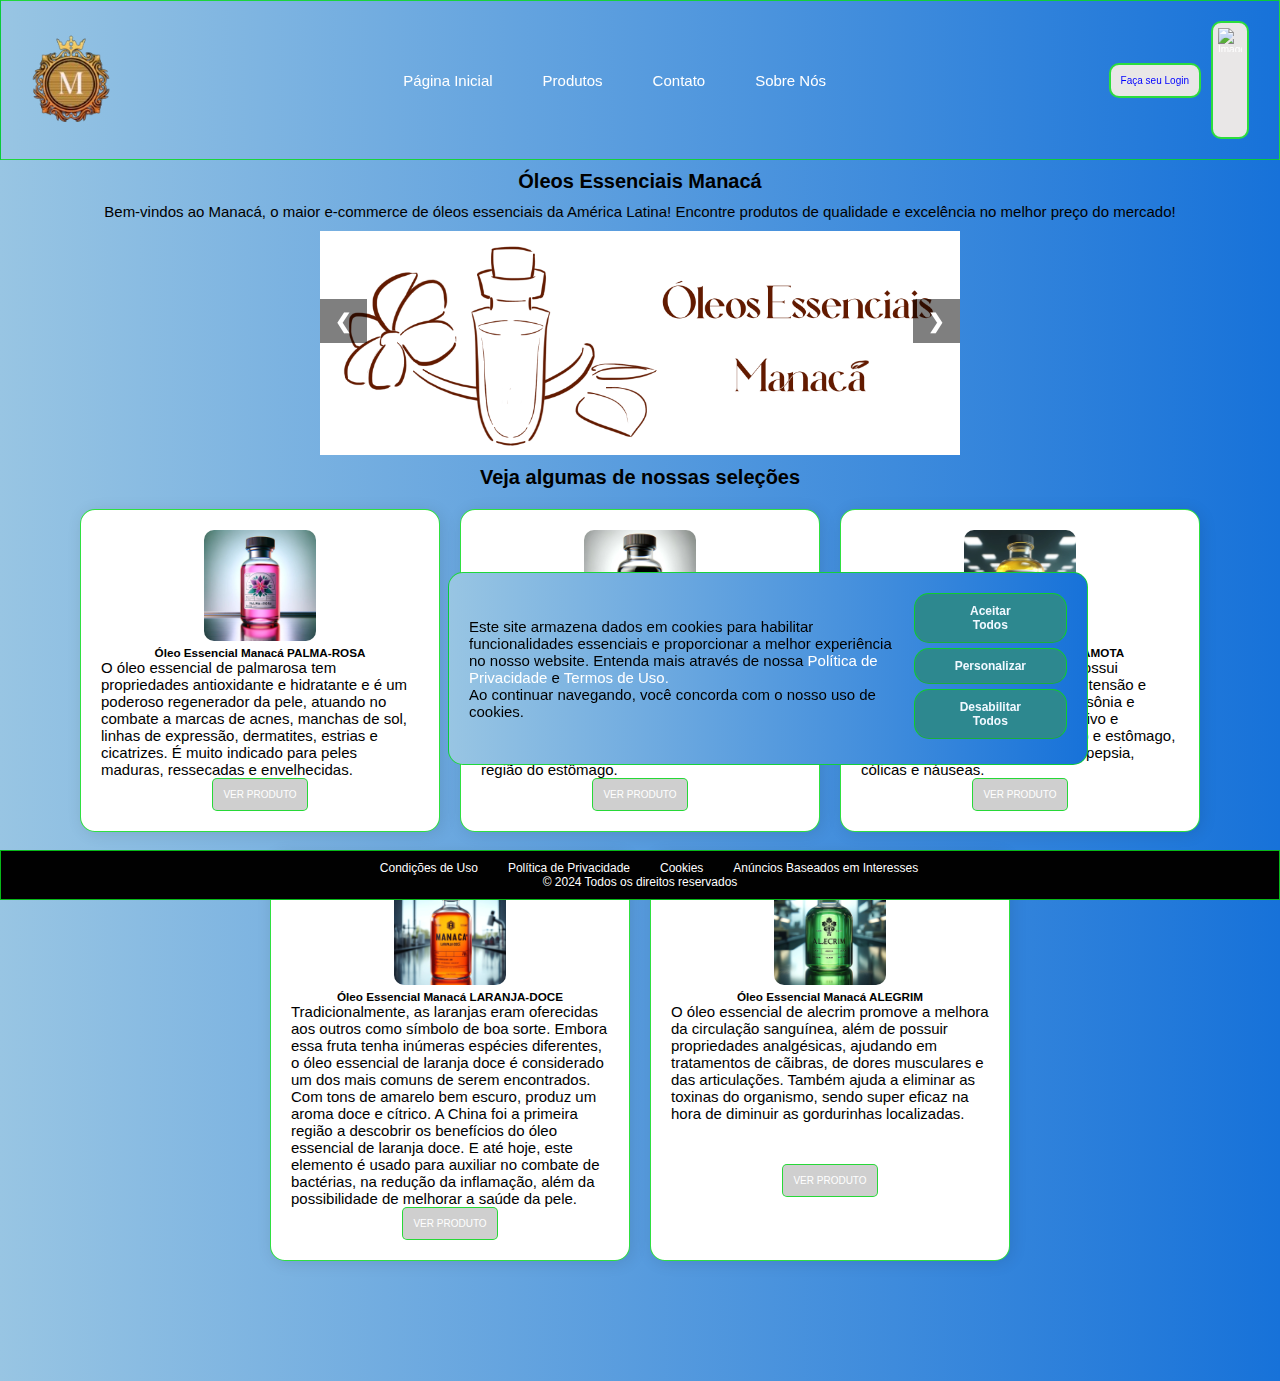
==== index.html @ bf93c169 "Update index.html" ====
<!DOCTYPE html>
<html lang="pt-BR">

<head>
    <meta charset="UTF-8">
    <meta name="viewport" content="width=device-width, initial-scale=1.0">
    <title>Óleo Essencial Manacá</title>
<!--     <base href="/"> -->
    <link rel="icon" type="image/png" href="../publico/favicon/Manaca_M.png">
    <link rel="stylesheet" href="../estilos/styles.css">
    <link rel="stylesheet" href="../estilos/menu.css">
    <link rel="stylesheet" href="../estilos/card.css">
    <link rel="stylesheet" href="../estilos/lgpd.css">
    <link rel="stylesheet" href="../estilos/slides.css">
</head>

<body>
    <!-- A div(class="minhaPagina") é apenas para realização de teste do display:flex -->
    <div class="minhaPagina">
        <!-- Está sendo utilizado o menu definido no include e referenciado através id='header' -->
        <div id="header"></div>

        <!-- Novo Conteúdo da Página -->
        <main class="principal">
            <div class="principal-apresentacao">
                <!-- Introdução breve da página -->
                <h1>Óleos Essenciais Manacá</h1>
                <article>
                    Bem-vindos ao Manacá, o maior e-commerce de óleos essenciais
                    da América Latina! Encontre produtos de qualidade e excelência
                    no melhor preço do mercado!
                </article>
                <br>
                <div class="slider">
                    <div class="slides">
                        <img class="slider" src="../imagens/img/img1.png" alt="Imagem #1">
                        <img class="slider" src="../imagens/img/img2.png" alt="Imagem #2">
                        <img class="slider" src="../imagens/img/img3.png" alt="Imagem #3">
                        <!-- <img class="slider" src="/imagens/img/img4.jpg" alt="Imagem #4"> -->
                    </div>
                    <button class="anterior" onclick="slideAnte()">&#10094</button>
                    <button class="posterior" onclick="slidePoste()">&#10095</button>
                </div>
                <br>
                <p class="subtitulo">Veja algumas de nossas seleções</p>
            </div>
            <!-- Exibe os cards -->
            <section class="secao4">
                <!-- Conteúdo da página é carregado aqui dinamicamente -->
            </section>
            <div id="conteudoLGPDlgpd"></div>
        </main>
        <!--  -->

        <div id="footer"></div>
    </div>

    <!-- Declaração dos Scripts -->
    <script src="../scripts/script.js" defer></script>
    <script src="../scripts/util.js" defer></script>
    <script src="../scripts/slides.js" defer></script>

    <!-- É através do jquery que é possível definir o cabeçalho/rodapé como include -->
    <script src="../scripts/jquery/jquery-3.7.1.min.js" defer></script>

    <!-- Script externo com funções para controlar cabeçalho/rodapé -->
    <script src="../scripts/controladores.js" defer></script>

    <script type="module" src="../db/obtemprodutos.js" defer></script>
</body>

</html>
---- estilos/styles.css ----
/* CSS reset(reiniciar) */
*,
*:before,
*:after {
    margin: 0;
    padding: 0;
    /* O box-sizing com o valor border-box faz com que o navegador não calcule
    a dimensão de um elemento somando bordas e margens com altura e largura.
    */
    box-sizing: border-box;
}

/*
Define um controle de variável(var) a ser utilizado em vários elementos
Este recurso permite que a manutenção das cores fique em um único lugar
*/
:root {
    --cor-primaria: #80808061;
    --cor-segundaria: rgba(9, 218, 30, 0.847);
}

/* Define um valor da fonte padrão tendo com referência 16px */
html {
    font-size: 62.5%;
}

body {
    font-family: 'Roboto', Arial, sans-serif;
    /* Cores em degradê */
    background-image: linear-gradient(to right, #98c5e3, #1772d9);
}

.principal,
.principal-produtos,
.principal-sobre,
.principal-politica,
.principal-login,
.principal-cadastro,
.principal-carrinho,
.termoUso,
.politicaPrivacidade {
    /* Para que os itens fiquem abaixo do cabeçalho, quando este é definido como fixo(position: fixed) */
    padding-top: 170px;
}

.principal {
    margin-bottom: 100px;
}

.principal h1 {
    margin-bottom: 10px;
}

.principal article {
    font-size: 1.5rem;
}

.principal-apresentacao {
    text-align: center;
}

.subtitulo{
    font-size: 2rem;
    font-weight: bold;
}
/*  */
.politicaPrivacidade {
    font-size: 1.5rem;
    margin-bottom: 10rem;
}

.politica-privacidade {
    margin-bottom: 10px;
    font-size: 1.5rem
}

.termoUso{
    font-size: 1.5rem;
    margin-bottom: 10rem;
}
.termos-uso {
    font-size: 1.5rem
}

/*  */

/* Estilizando todos os links de âncora */
a {
    text-decoration: none;
    color: #fff;
}

a:hover {
    color: white;
    background-color: #1c87c9;
    border: 1px solid rgba(9, 218, 30, 0.847);
    border-radius: 5px;
}

footer {
    position: fixed;
    bottom: 0;
    right: 0;
    left: 0;
    font-size: 1.2rem;
    text-align: center;
    color: #fff;
    background-color: #010101;
    border: 1px solid rgba(9, 218, 30, 0.847);
    padding: 1rem;
}

.rodaPe ul {
    display: flex;
    flex-wrap: wrap;
    justify-content: center;
    gap: 30px;
    padding: 0;
    margin-left: 18px;
    list-style-type: none;
}

.btn-verProduto,
.btn-comprar {
    width: max-content;
    text-decoration: none;
    border: 1px solid rgba(9, 218, 30, 0.847);
    border-radius: 5px;
    background-color: var(--cor-primaria);
    padding: 10px;
    margin-top: 5px;
    margin: auto;
    transition: all 0.3s ease;
    cursor: pointer;
}

.btn-verProduto:hover,
.btn-comprar:hover {
    background-color: var(--cor-segundaria);
}

/* Controle WhatsApp */
.idimgwtsapp {
    max-width: 150px;
    max-height: 150px;
    width: auto;
    height: auto;
}

.whatsapp:hover {
    background-color: transparent;
    border: transparent;
}

.idimgwtsapp:hover {
    transform: scale(0.9);
}

/* Fim Controle WhatsApp */

.botao {
    display: inline-flex;
    align-items: center;
    justify-content: center;
    color: blue;
    background: grey;
    border-radius: 5px;
    padding: 1rem 2.6rem;
}
---- estilos/menu.css ----
header {
    border: 1px solid rgba(9, 218, 30, 0.847);
    /* Para que as imagens possam ficar "escondidas" atras do menu */
    background-image: linear-gradient(to right, #98c5e3, #1772d9);
}

header {
    /*
    Quando definir o cabeçalho como fixo, deve-se definir posição 0 em relação
    à margen direita(right)/esqueda(left) do navegador
    https://www.ranoya.com/books/public/css/css-right.php#:~:text=Atrav%C3%A9s%20do%20atributo%20right%20%C3%A9,rela%C3%A7%C3%A3o%20a%20sua%20borda%20direita.
    https://www.ranoya.com/books/public/css/css-left.php#:~:text=Atrav%C3%A9s%20do%20atributo%20left%20%C3%A9,rela%C3%A7%C3%A3o%20a%20sua%20borda%20esquerda.
    */
    position: fixed;
    right: 0;
    left: 0;
    display: flex;
    align-items: center;
    justify-content: space-between;
    /* 10 Top; 20 Right; 10 Botton e 20 Left) - Sempre no sentido horário*/
    padding: 10px 20px;
}

.titulo-menu {
    display: flex;
    flex-direction: column;
    align-items: center;
    font-size: 1rem;
}

.menu ul {
    display: flex;
    /* Define 50px entre cada um dos itens do menu. Evita a utilização do margin: right/left */
    gap: 50px;
    font-size: 1.5rem;
    padding: 10px;
    /* Retira a bolinha na frente do item de menu */
    list-style-type: none;
}

.login-carrinho {
    display: flex;
    align-items: center;
}

.login-menu {
    display: inline-flex;
    align-items: center;
    justify-content: center;
}

.btnLogin {
    display: inline-flex;
    align-items: center;
    justify-content: center;
    color: blue;
    background: rgb(233, 231, 231);
    border: 2px solid rgba(9, 218, 30, 0.847);
    border-radius: 10px;
    padding: 1rem;
}

.carrinho {
    display: inline-flex;
    align-items: center;
    justify-content: center;
}

.carrinhoCompraMenu {
    /* Para definir uma borda em volta de uma imagem/figura */
    border: 2px solid rgba(9, 218, 30, 0.847);
    border-radius: 10px;
    background: rgb(233, 231, 231);
    padding: 5px;
    margin: 10px;
}

.qtde-carrinho {
    width: 20px;
    height: 20px;
    display: none;
    align-items: center;
    justify-content: center;
    /* background: lightblue; */
    background: yellow;
    color: black;
    border-radius: 50%;
    font-weight: bold;
}

.visible {
    display: inline-flex;
}

.btnLogin:hover {
    color: white;
    background-color: #1c87c9;
    border: 2px solid rgba(9, 218, 30, 0.847);
    /* border-radius: faz com que as bordas fiquem arredondadas conforme o valor definido */
    border-radius: 10px;
}

.carrinhoCompraMenu a :hover {
    background-color: transparent;
}

.carrinhoCompraMenu:hover {
    border: 2px solid rgba(9, 218, 30, 0.847);
    /* border-radius: faz com que as bordas fiquem arredondadas conforme o valor definido */
    border-radius: 10px;
}

.imgLogo {
    max-width: 100px;
    max-height: 99px;
    width: auto;
    height: auto;
}

.link-logo:hover {
    background-color: transparent;
    border: transparent;
}

.imgCarrinho {
    max-width: 24px;
    max-height: 24px;
    width: auto;
    height: auto;
}
---- estilos/card.css ----
/* Estilos comuns para os cards */
.secao4 {
    margin: 0;
    font-family: 'Roboto', Arial, sans-serif;
}

.secao4-div {
    display: flex;
    /* flex-wr: Define se os itens flexíveis são forçados a ficarem na mesma linha 
    ou se podem ser quebradas em varias linhas.
    https://developer.mozilla.org/pt-BR/docs/Web/CSS/flex-wrap
    */
    flex-wrap: wrap;
    justify-content: center;
    text-align: center;
    padding: 10px;
}

.secao4-div-card {
    display: flex;
    flex-direction: column;
    width: calc(100% / 3 - 60px);
    box-shadow: 2px 2px 16px 0px rgba(0, 0, 0, 0.1);
    background-color: white;
    border: 1px solid rgba(9, 218, 30, 0.847);
    border-radius: 15px;
    margin: 10px;
    padding: 20px;
    transition: all 0.3s ease;
    cursor: pointer;
}

.imagemProduto {
    align-self: center;
}

.secao4-div-card article {
    text-align: left;
}

.secao4-div-card p {
    text-align: left;
}

.secao4-div-card:hover {
    transform: scale(1.1);
    z-index: 1;
}

.secao4-div-card img {
    width: 35%;
    height: auto;
    border-radius: 10px;
    margin-bottom: 0.5rem;
}

.secao4-div-card h3 {
    margin-bottom: 0px;
}

/* Estilos para dispositivos móveis */
@media (max-width: 768px) {
    .secao4-div-card {
        width: 100%;
    }
}
---- estilos/lgpd.css ----
main {
    font-family: 'Roboto', Arial, sans-serif;
    margin: 0;
    padding: 0;
}

.cookies-mgs {
    position: fixed;
    bottom: 15%;
    left: 60%;
    transform: translate(-50%);
    /* O controle abaixo define que a mensagem cookie fique escondida */
    display: none;
    width: 50%;
    background-image: linear-gradient(to right, #98c5e3, #1772d9);
    border: 1px solid rgba(9, 218, 30, 0.847);
    border-radius: 15px;
}

/* Controle abaixo define a exibição da mensagem cookie, quando existir a classe exibir
que foi criada dinamicamente no arquivo JS: lgpd.js */
.cookies-mgs.exibir {
    display: block;
}

.cookies-mgs .cookies-txt {
    display: flex;
    align-items: center;
    font-size: 1.5rem;
    text-align: left;
    color: black;
    padding: 20px;
}

.cookies-mgs .cookies-btn {
    margin-left: 20px;
}

.cookies-mgs .cookies-btn button {
    color: aliceblue;
    font-size: 1.2rem;
    font-weight: 500;
    border: 1px solid rgba(9, 218, 30, 0.847);
    /* Define a cor da borda inferior */
    border-bottom-color: rgba(27, 177, 55, 0.922);
    border-radius: 15px;
    padding: 10px 40px;
    transition: all 0.3s ease;
    cursor: pointer;
}

.cookies-btn #btn-Aceitar {
    font-weight: bold;
    background-color: #2D888F;
    margin-bottom: 5px;
}

.cookies-btn #btn-Personalizar {
    font-weight: bold;
    background-color: #2D888F;
    margin-bottom: 5px;
}

.cookies-btn #btn-desabilitar {
    font-weight: bold;
    background-color: #2D888F;
    margin-bottom: 5px;
}

.cookies-mgs .cookies-btn button:hover {
    transform: scale(0.9);
}
---- estilos/slides.css ----
.slider {
    position: relative;
    display: flex;
    width: 50%;
    margin: auto;
    overflow: hidden;
}

.slider img {
    width: 100%;
    display: none;
}

img.mostrarSlide {
    display: block;
    animation-name: fade;
    animation-duration: 1.5s;
}

.slider button {
    position: absolute;
    top: 50%;
    transform: translateY(-50%);
    font-weight: bold;
    font-size: 2rem;
    color: white;
    background-color: rgba(0, 0, 0, 0.5);
    cursor: pointer;
    width: auto;
    margin-top: -22px;
    padding: 10px 15px;
    transition: 0.6s ease;
    border: none;
    user-select: none;
}

.slider button:hover {
    background-color: rgba(0, 0, 0, 0.5);
}

.anterior {
    left: 0;
}

.posterior {
    right: 0;
}

@keyframes fade {
    from {opacity: .5;}
    to {opacity: 1;}
}
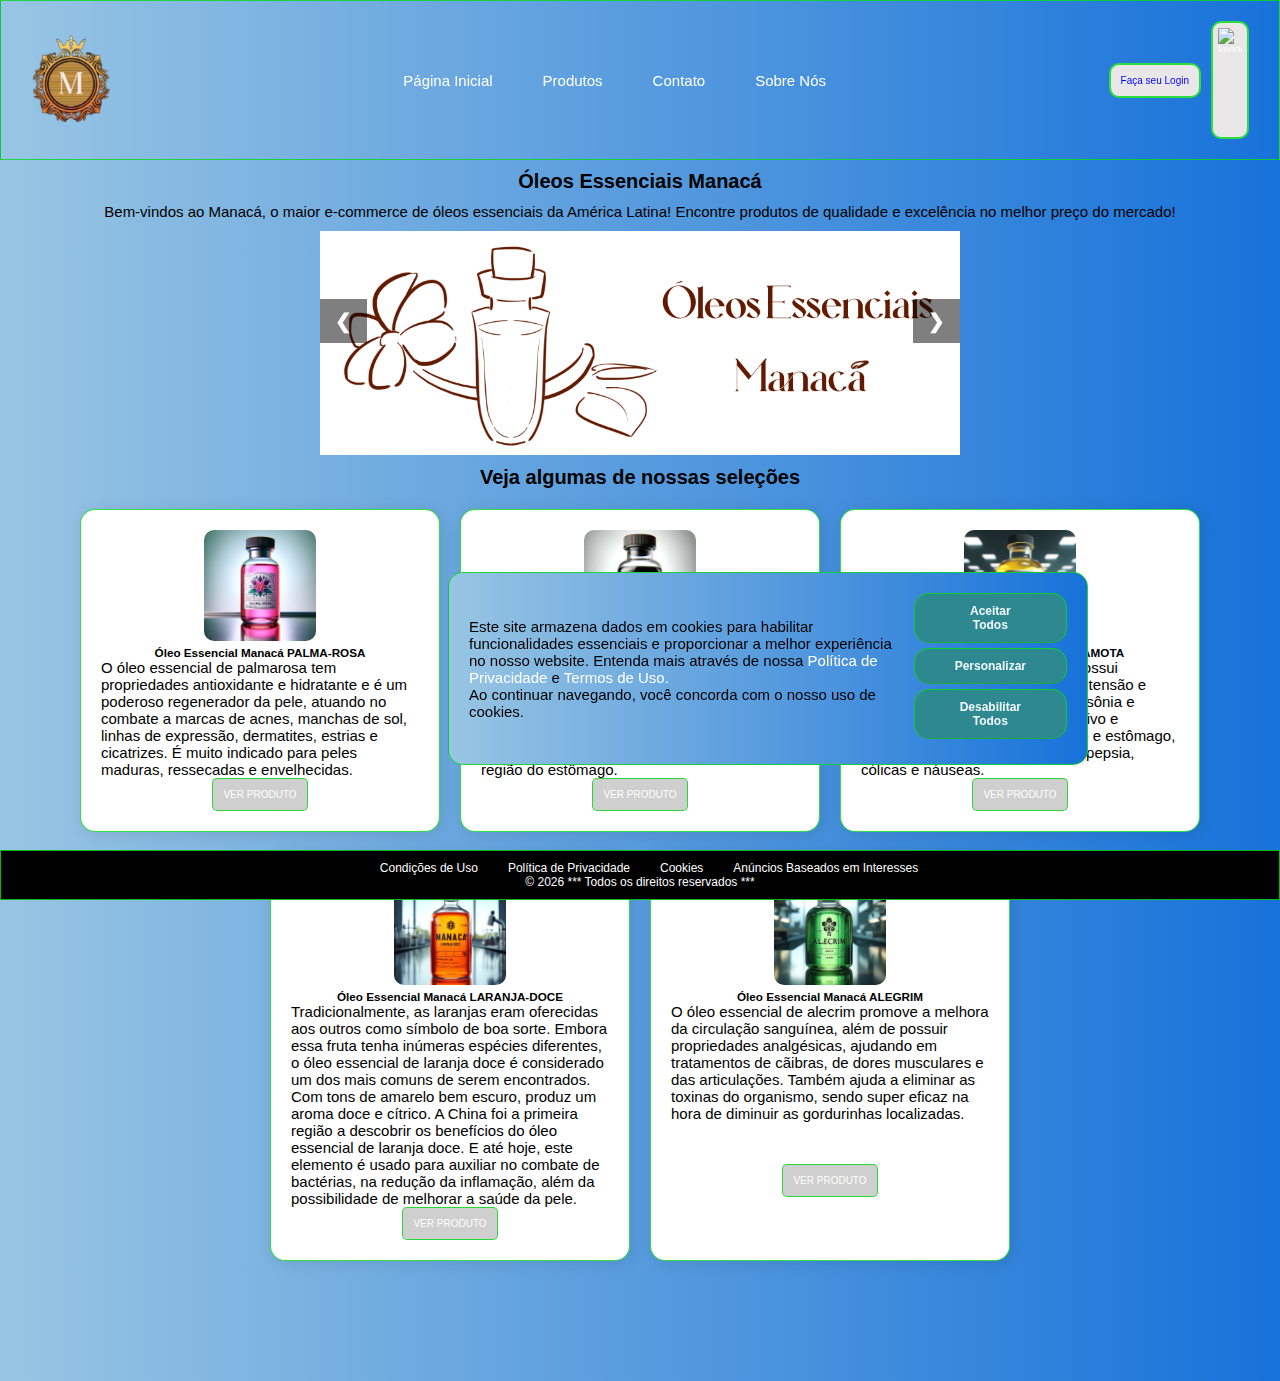
==== commit eeba6147: "Update index.html" ====
--- a/index.html
+++ b/index.html
@@ -56,17 +56,17 @@
     </div>
 
     <!-- Declaração dos Scripts -->
-    <script src="../scripts/script.js" defer></script>
-    <script src="../scripts/util.js" defer></script>
-    <script src="../scripts/slides.js" defer></script>
+    <script src="./scripts/script.js" defer></script>
+    <script src="./scripts/util.js" defer></script>
+    <script src="./scripts/slides.js" defer></script>
 
     <!-- É através do jquery que é possível definir o cabeçalho/rodapé como include -->
-    <script src="../scripts/jquery/jquery-3.7.1.min.js" defer></script>
+    <script src="./scripts/jquery/jquery-3.7.1.min.js" defer></script>
 
     <!-- Script externo com funções para controlar cabeçalho/rodapé -->
-    <script src="../scripts/controladores.js" defer></script>
+    <script src="./scripts/controladores.js" defer></script>
 
-    <script type="module" src="../db/obtemprodutos.js" defer></script>
+    <script type="module" src="./db/obtemprodutos.js" defer></script>
 </body>
 
 </html>
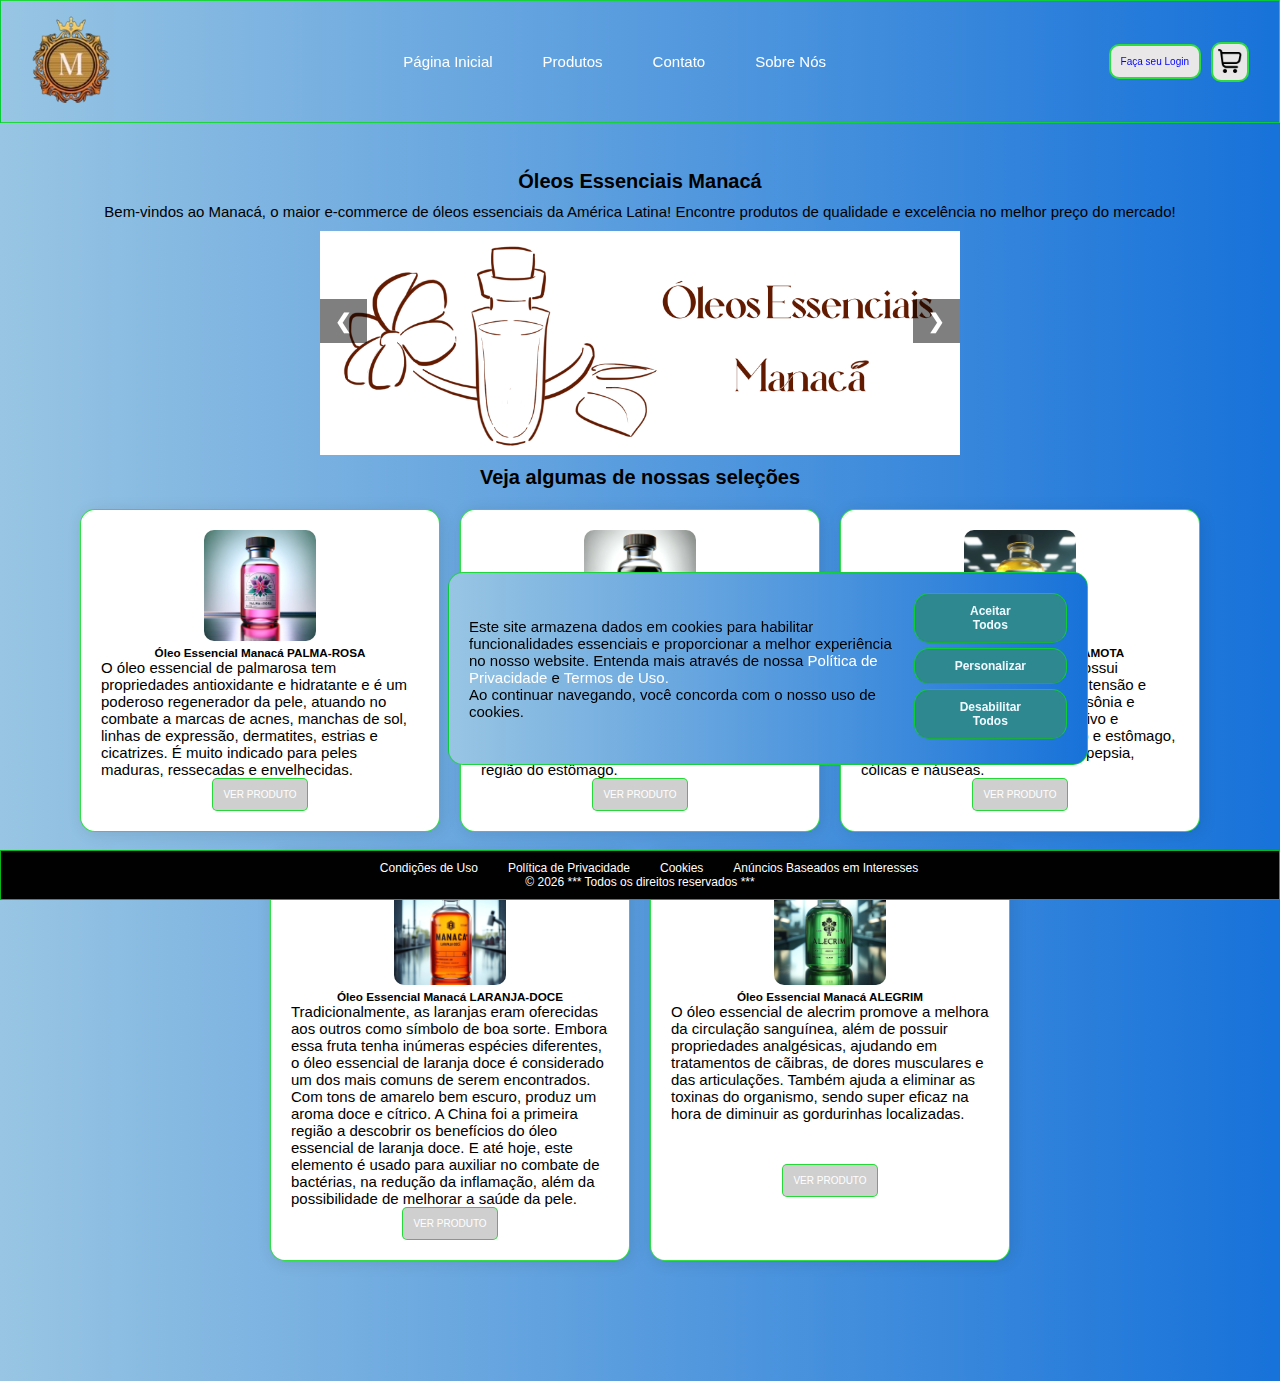
==== commit 9493163f: "Update index.html" ====
--- a/index.html
+++ b/index.html
@@ -5,13 +5,13 @@
     <meta charset="UTF-8">
     <meta name="viewport" content="width=device-width, initial-scale=1.0">
     <title>Óleo Essencial Manacá</title>
-<!--     <base href="/"> -->
-    <link rel="icon" type="image/png" href="../publico/favicon/Manaca_M.png">
-    <link rel="stylesheet" href="../estilos/styles.css">
-    <link rel="stylesheet" href="../estilos/menu.css">
-    <link rel="stylesheet" href="../estilos/card.css">
-    <link rel="stylesheet" href="../estilos/lgpd.css">
-    <link rel="stylesheet" href="../estilos/slides.css">
+    <base href="/">
+    <link rel="icon" type="image/png" href="./publico/favicon/Manaca_M.png">
+    <link rel="stylesheet" href="./estilos/styles.css">
+    <link rel="stylesheet" href="./estilos/menu.css">
+    <link rel="stylesheet" href="./estilos/card.css">
+    <link rel="stylesheet" href="./estilos/lgpd.css">
+    <link rel="stylesheet" href="./estilos/slides.css">
 </head>
 
 <body>
@@ -33,9 +33,9 @@
                 <br>
                 <div class="slider">
                     <div class="slides">
-                        <img class="slider" src="../imagens/img/img1.png" alt="Imagem #1">
-                        <img class="slider" src="../imagens/img/img2.png" alt="Imagem #2">
-                        <img class="slider" src="../imagens/img/img3.png" alt="Imagem #3">
+                        <img class="slider" src="./imagens/img/img1.png" alt="Imagem #1">
+                        <img class="slider" src="./imagens/img/img2.png" alt="Imagem #2">
+                        <img class="slider" src="./imagens/img/img3.png" alt="Imagem #3">
                         <!-- <img class="slider" src="/imagens/img/img4.jpg" alt="Imagem #4"> -->
                     </div>
                     <button class="anterior" onclick="slideAnte()">&#10094</button>
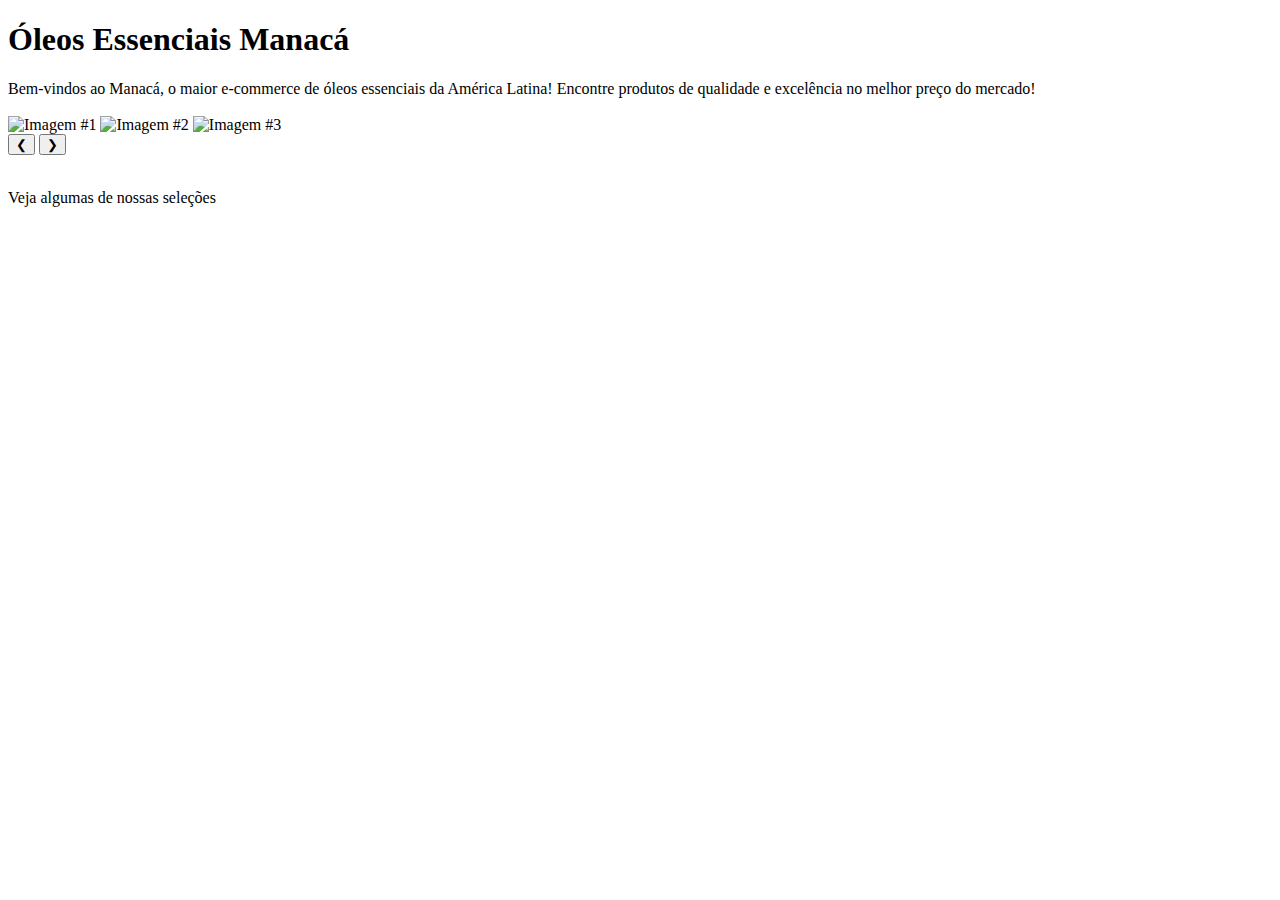
==== commit 188222fb: "Update index.html" ====
--- a/index.html
+++ b/index.html
@@ -5,7 +5,7 @@
     <meta charset="UTF-8">
     <meta name="viewport" content="width=device-width, initial-scale=1.0">
     <title>Óleo Essencial Manacá</title>
-    <base href="/">
+    <base href="/OleoEssencialManaca/">
     <link rel="icon" type="image/png" href="./publico/favicon/Manaca_M.png">
     <link rel="stylesheet" href="./estilos/styles.css">
     <link rel="stylesheet" href="./estilos/menu.css">
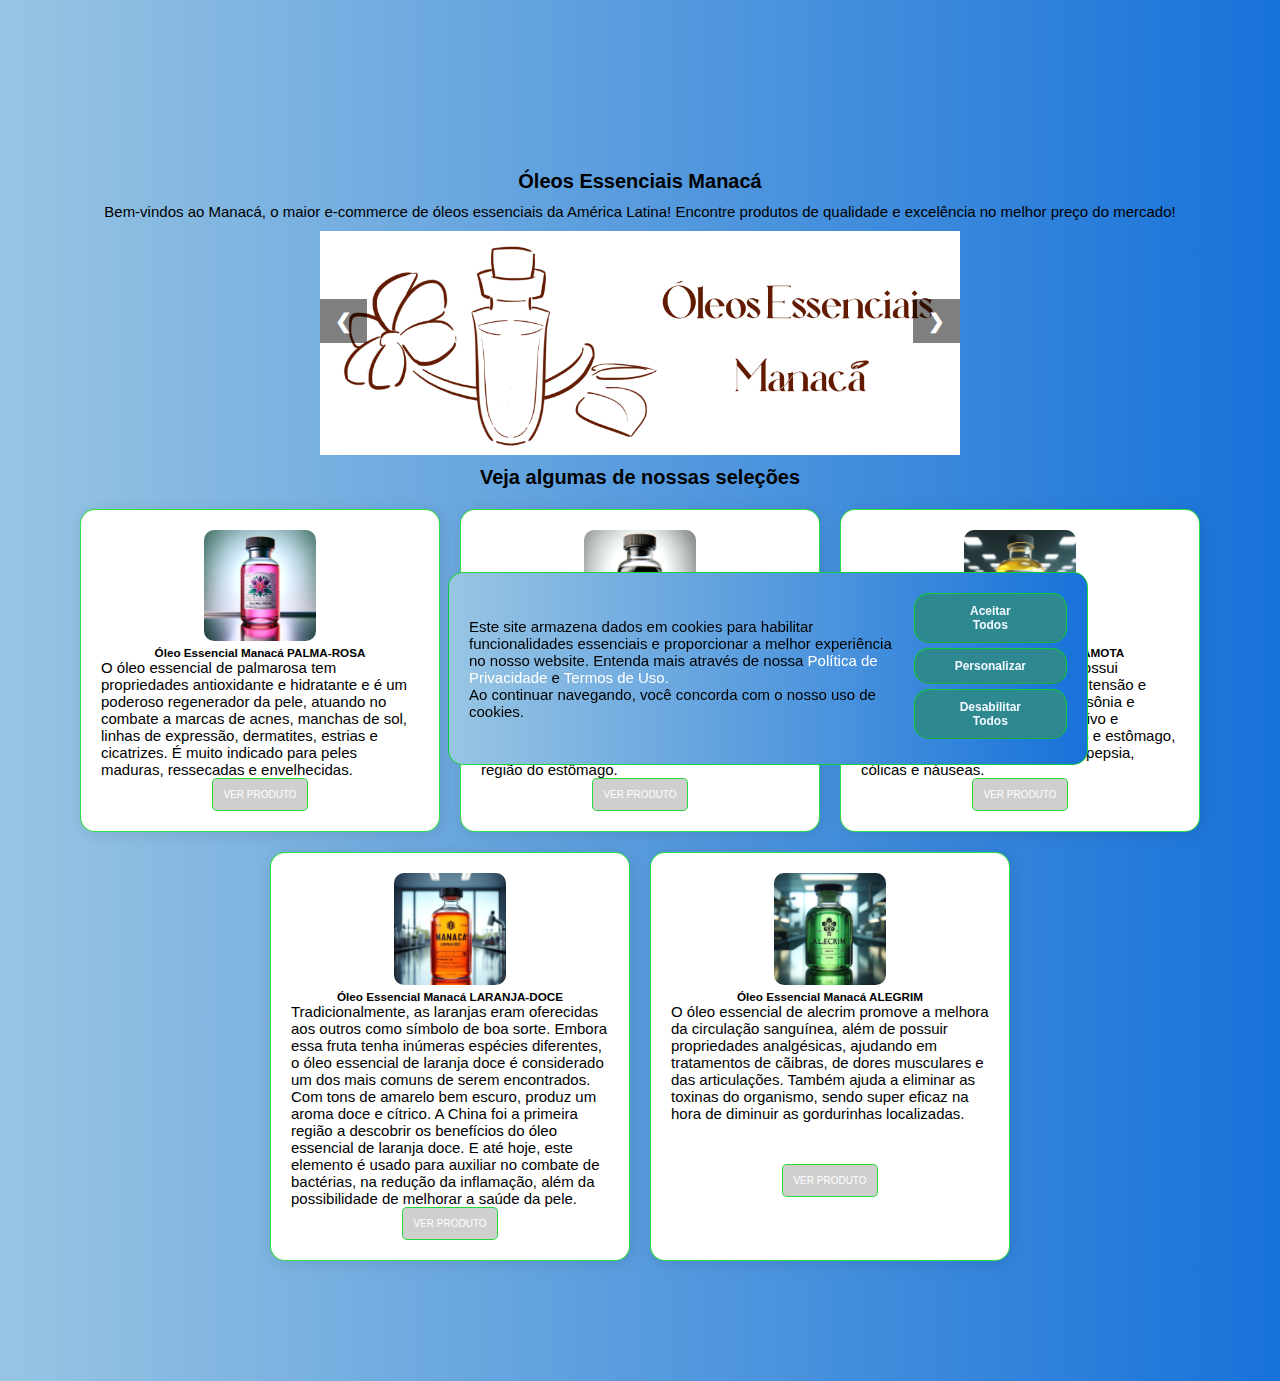
==== commit 95d02604: "Update index.html" ====
--- a/index.html
+++ b/index.html
@@ -5,13 +5,13 @@
     <meta charset="UTF-8">
     <meta name="viewport" content="width=device-width, initial-scale=1.0">
     <title>Óleo Essencial Manacá</title>
-    <base href="/OleoEssencialManaca/">
+    <base href="https://jrclemente.github.io/OleoEssencialManaca/">
     <link rel="icon" type="image/png" href="./publico/favicon/Manaca_M.png">
-    <link rel="stylesheet" href="./estilos/styles.css">
-    <link rel="stylesheet" href="./estilos/menu.css">
-    <link rel="stylesheet" href="./estilos/card.css">
-    <link rel="stylesheet" href="./estilos/lgpd.css">
-    <link rel="stylesheet" href="./estilos/slides.css">
+    <link rel="stylesheet" href="/estilos/styles.css">
+    <link rel="stylesheet" href="/estilos/menu.css">
+    <link rel="stylesheet" href="/estilos/card.css">
+    <link rel="stylesheet" href="/estilos/lgpd.css">
+    <link rel="stylesheet" href="/estilos/slides.css">
 </head>
 
 <body>
@@ -56,17 +56,17 @@
     </div>
 
     <!-- Declaração dos Scripts -->
-    <script src="./scripts/script.js" defer></script>
-    <script src="./scripts/util.js" defer></script>
-    <script src="./scripts/slides.js" defer></script>
+    <script src="/scripts/script.js" defer></script>
+    <script src="/scripts/util.js" defer></script>
+    <script src="/scripts/slides.js" defer></script>
 
     <!-- É através do jquery que é possível definir o cabeçalho/rodapé como include -->
-    <script src="./scripts/jquery/jquery-3.7.1.min.js" defer></script>
+    <script src="/scripts/jquery/jquery-3.7.1.min.js" defer></script>
 
     <!-- Script externo com funções para controlar cabeçalho/rodapé -->
-    <script src="./scripts/controladores.js" defer></script>
+    <script src="/scripts/controladores.js" defer></script>
 
-    <script type="module" src="./db/obtemprodutos.js" defer></script>
+    <script type="module" src="/db/obtemprodutos.js" defer></script>
 </body>
 
 </html>
